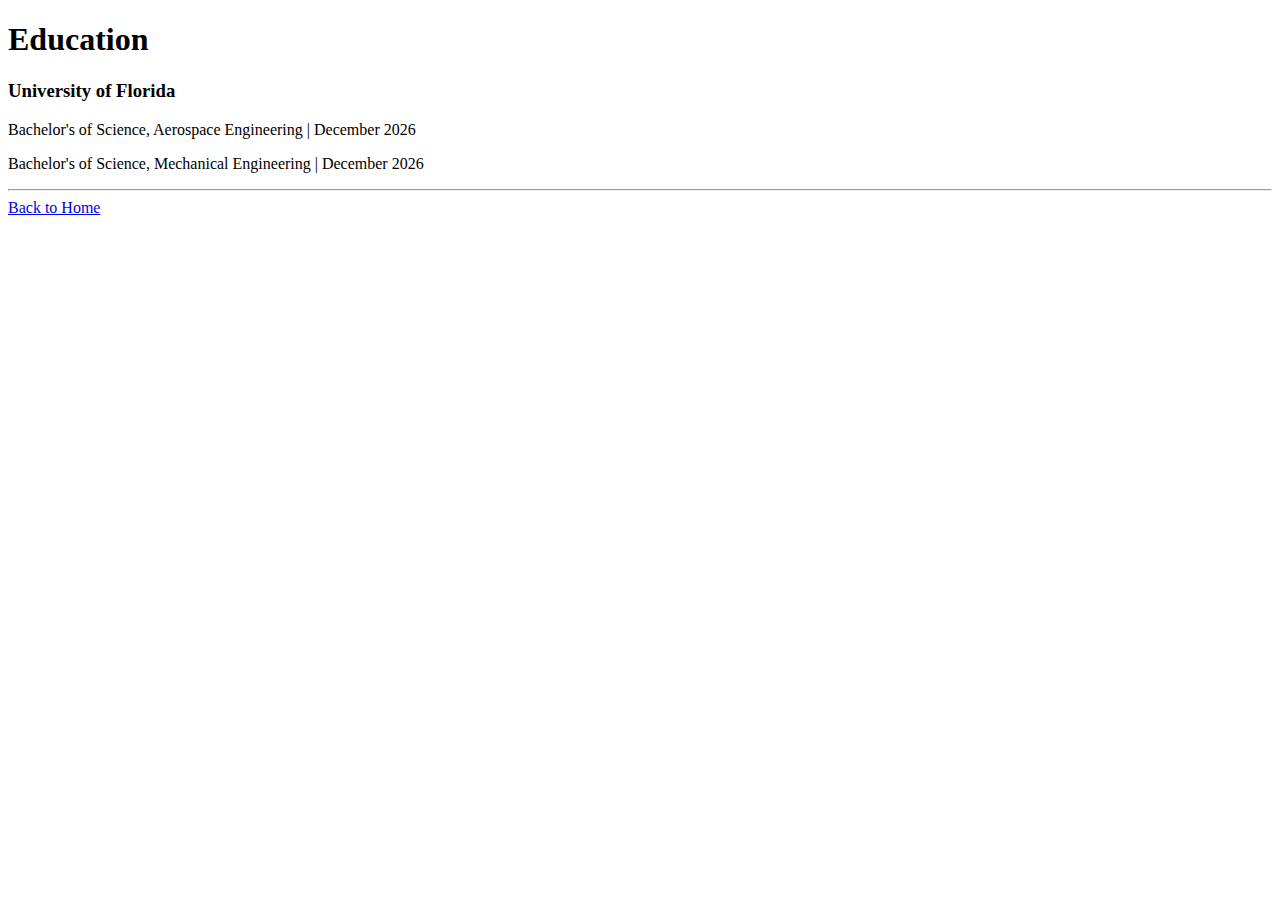
==== public/education.html @ 868cb7fc "Add files via upload" ====
<!DOCTYPE html>
<html lang="en">
<head>
    <meta charset="UTF-8">
    <meta http-equiv="X-UA-Compatible" content="IE=edge">
    <meta name="viewport" content="width=device-width, initial-scale=1.0">
    <title>Education</title>
</head>
<body>
    <h1><strong>Education</strong></h1>
    <h3>University of Florida</h3>
    <p>Bachelor's of Science, Aerospace Engineering | December 2026</p>
    <p>Bachelor's of Science, Mechanical Engineering | December 2026</p>
    
  <hr>
  
    <a href="/index.html">Back to Home</a>
</body>
</html>
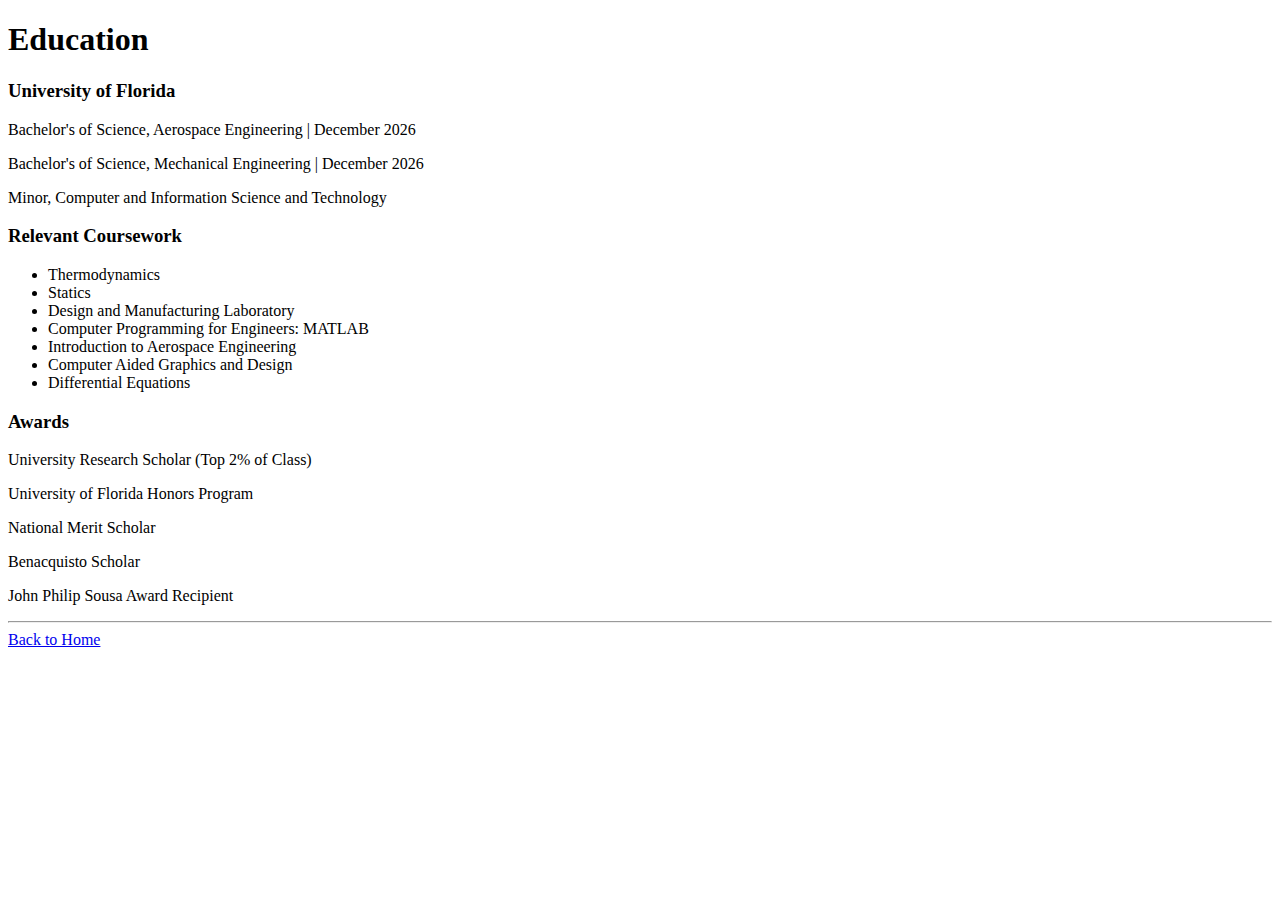
==== commit e6ea9e22: "Update education.html" ====
--- a/public/education.html
+++ b/public/education.html
@@ -11,9 +11,27 @@
     <h3>University of Florida</h3>
     <p>Bachelor's of Science, Aerospace Engineering | December 2026</p>
     <p>Bachelor's of Science, Mechanical Engineering | December 2026</p>
+    <p>Minor, Computer and Information Science and Technology</p>
+
+    <h3>Relevant Coursework</h3>
+    <ul>
+        <li>Thermodynamics</li>
+        <li>Statics</li>
+        <li>Design and Manufacturing Laboratory</li>
+        <li>Computer Programming for Engineers: MATLAB</li>
+        <li>Introduction to Aerospace Engineering</li>
+        <li>Computer Aided Graphics and Design</li>
+        <li>Differential Equations</li>
+    </ul>
+    <h3>Awards</h3>
+    <p>University Research Scholar (Top 2% of Class)</p>
+    <p>University of Florida Honors Program</p>
+    <p>National Merit Scholar</p>
+    <p>Benacquisto Scholar</p>
+    <p>John Philip Sousa Award Recipient</p>
     
   <hr>
   
-    <a href="/index.html">Back to Home</a>
+    <a href="../index.html">Back to Home</a>
 </body>
-</html>+</html>
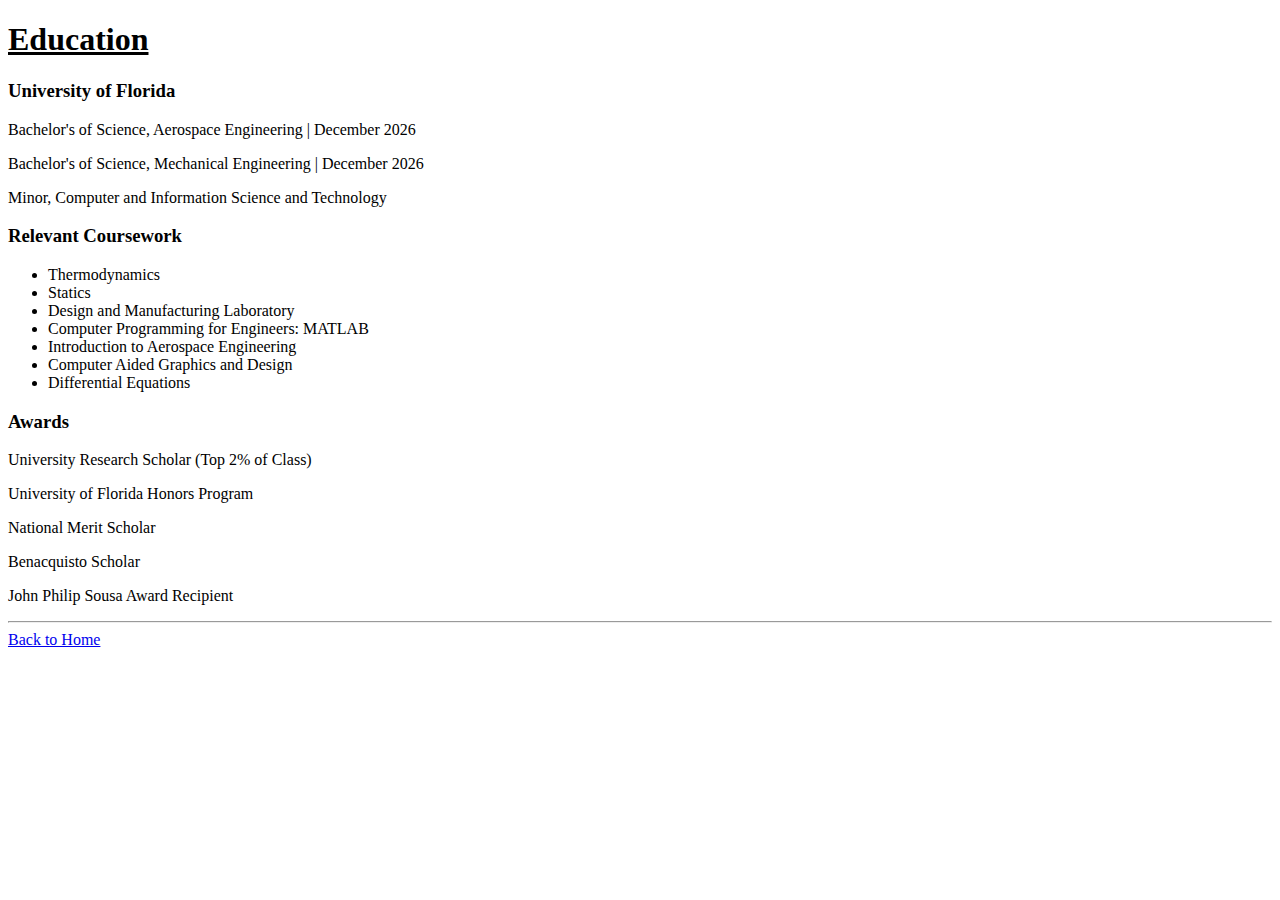
==== commit ca60ea77: "Update education.html" ====
--- a/public/education.html
+++ b/public/education.html
@@ -7,7 +7,7 @@
     <title>Education</title>
 </head>
 <body>
-    <h1><strong>Education</strong></h1>
+    <h1><strong><u>Education</u></strong></h1>
     <h3>University of Florida</h3>
     <p>Bachelor's of Science, Aerospace Engineering | December 2026</p>
     <p>Bachelor's of Science, Mechanical Engineering | December 2026</p>
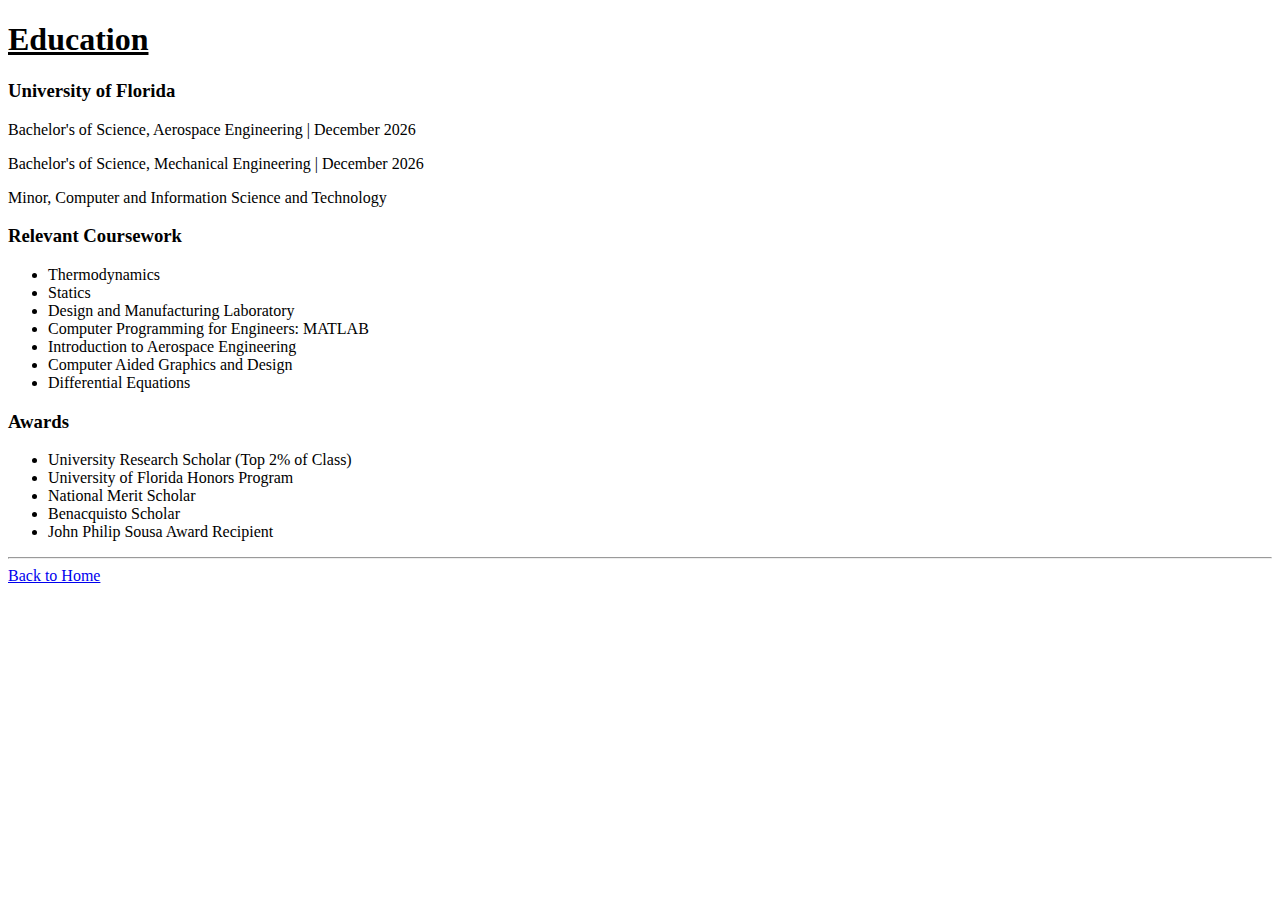
==== commit eb178e66: "Update education.html" ====
--- a/public/education.html
+++ b/public/education.html
@@ -1,6 +1,10 @@
 <!DOCTYPE html>
 <html lang="en">
 <head>
+    <link
+      rel="stylesheet"
+      href="../style.css" 
+    />
     <meta charset="UTF-8">
     <meta http-equiv="X-UA-Compatible" content="IE=edge">
     <meta name="viewport" content="width=device-width, initial-scale=1.0">
@@ -24,11 +28,13 @@
         <li>Differential Equations</li>
     </ul>
     <h3>Awards</h3>
-    <p>University Research Scholar (Top 2% of Class)</p>
-    <p>University of Florida Honors Program</p>
-    <p>National Merit Scholar</p>
-    <p>Benacquisto Scholar</p>
-    <p>John Philip Sousa Award Recipient</p>
+    <p><ul>
+      <li>University Research Scholar (Top 2% of Class)</li>
+      <li>University of Florida Honors Program</li>
+      <li>National Merit Scholar</li>
+      <li>Benacquisto Scholar</li>
+      <li>John Philip Sousa Award Recipient</li>
+    </ul></p>
     
   <hr>
   
